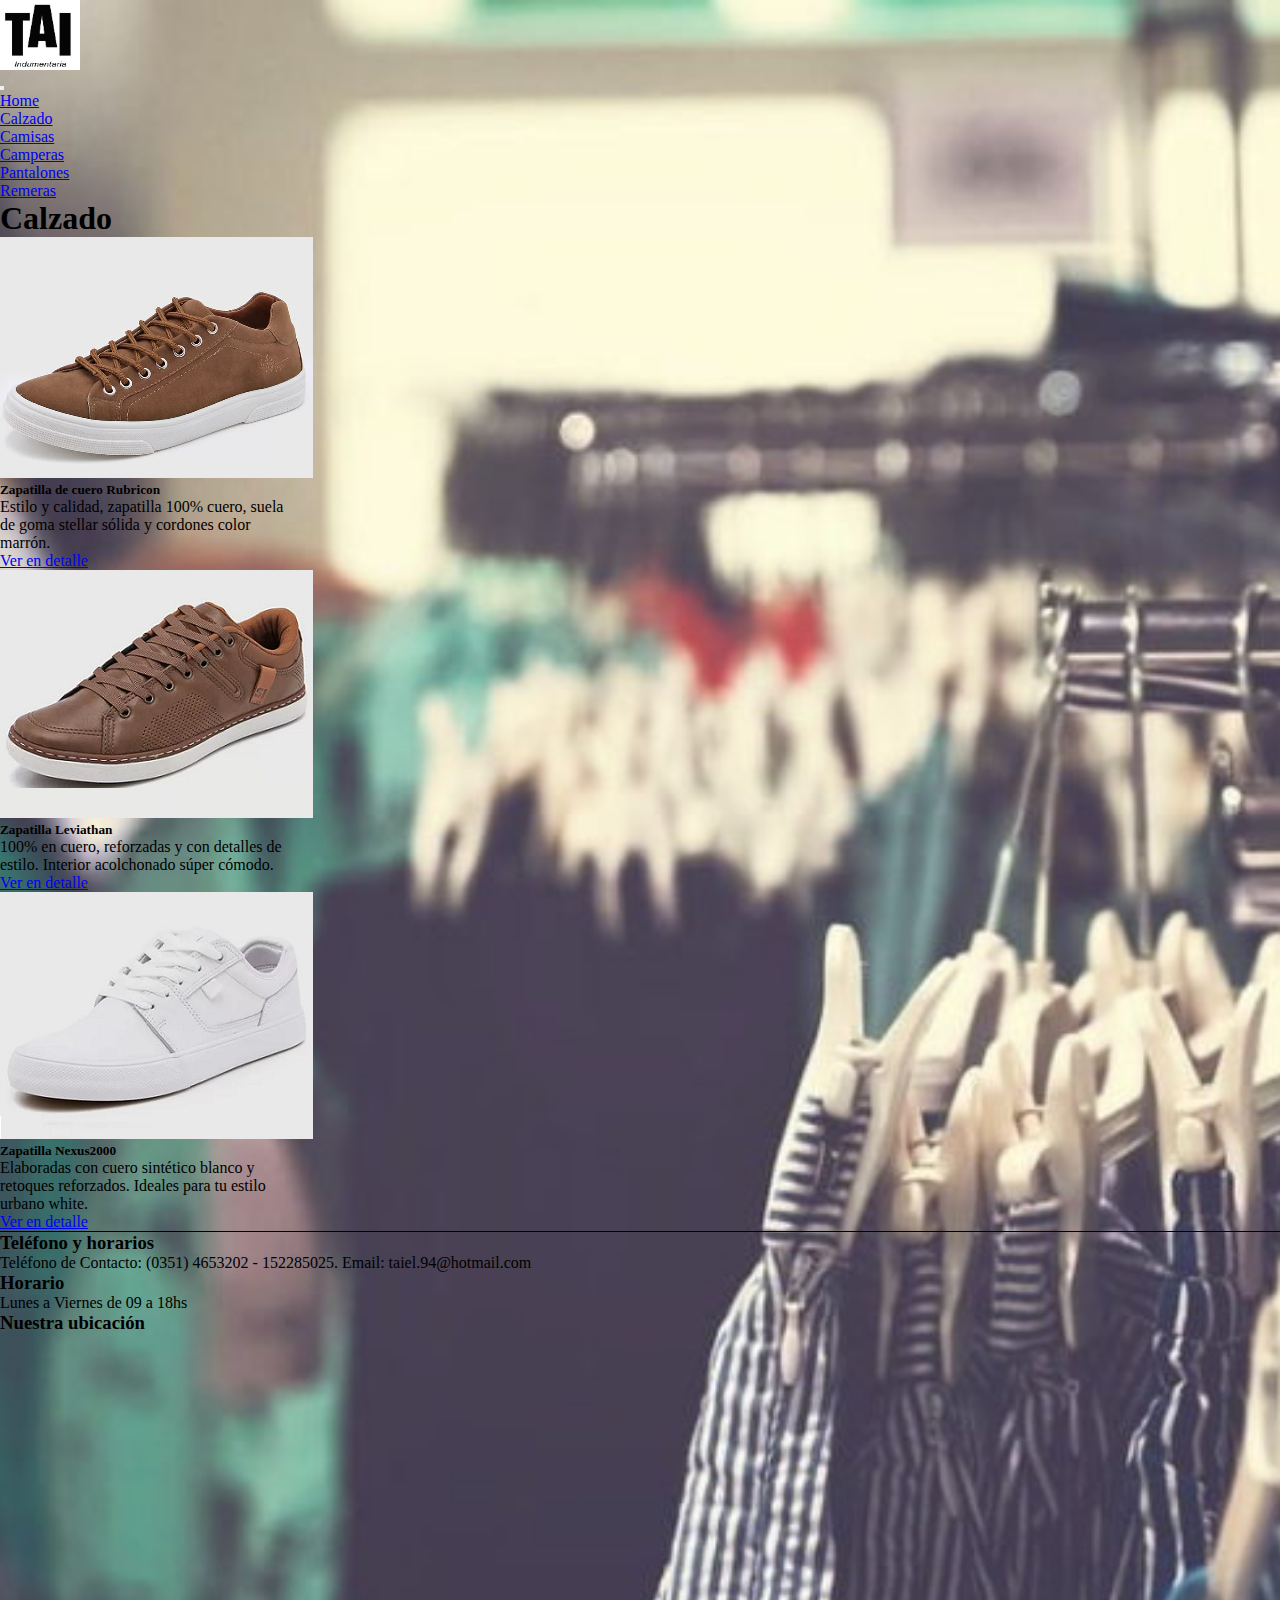
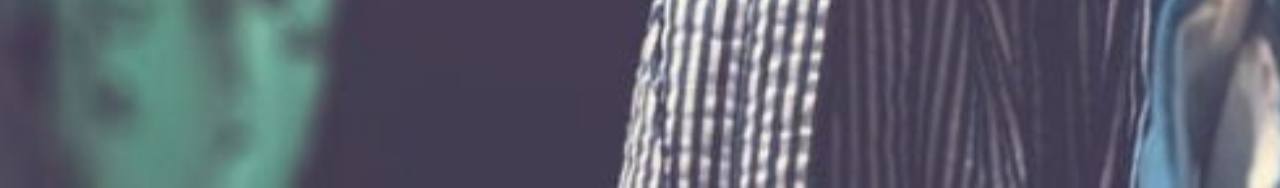
==== calzado.html @ a1be0335 "reposit" ====
<!DOCTYPE html>
<html lang="en">

<head>
    <meta charset="UTF-8">
    <meta http-equiv="X-UA-Compatible" content="IE=edge">
    <meta name="viewport" content="width=device-width, initial-scale=1.0">
    <link href="https://cdn.jsdelivr.net/npm/bootstrap@5.2.0-beta1/dist/css/bootstrap.min.css" rel="stylesheet"
        integrity="sha384-0evHe/X+R7YkIZDRvuzKMRqM+OrBnVFBL6DOitfPri4tjfHxaWutUpFmBp4vmVor" crossorigin="anonymous">
    <link rel="stylesheet" href="style.css">
    <title>Calzado</title>
</head>

<body>
    <header>
        <nav class="navbar navbar-expand-lg bg-light">
            <div class="container-fluid">
                <div>
                    <a class="navbar-brand" href="#">
                        <img src="img/logo.png" alt="" width="80" height="70">
                    </a>
                </div>
                <button class="navbar-toggler" type="button" data-bs-toggle="collapse" data-bs-target="#navbarNav"
                    aria-controls="navbarNav" aria-expanded="false" aria-label="Toggle navigation">
                    <span class="navbar-toggler-icon"></span>
                </button>
                <div class="collapse navbar-collapse justify-content-end" id="navbarNav">
                    <ul class="navbar-nav">
                        <li class="nav-item m-3">
                            <a class="nav-link active" aria-current="page" href="index.html">Home</a>
                        </li>
                        <li class="nav-item m-3">
                            <a class="nav-link" href="calzado.html">Calzado</a>
                        </li>
                        <li class="nav-item m-3">
                            <a class="nav-link" href="camisas.html">Camisas</a>
                        </li>
                        <li class="nav-item m-3">
                            <a class="nav-link" href="camperas.html">Camperas</a>
                        </li>
                        <li class="nav-item m-3">
                            <a class="nav-link" href="pantalones.html">Pantalones</a>
                        </li>
                        <li class="nav-item m-3">
                            <a class="nav-link" href="remeras.html">Remeras</a>
                        </li>
                    </ul>
                </div>
            </div>
        </nav>

    </header>
    <main>
        <section>
            <h1 class="text-center m-5">Calzado</h1>
            <div class="container">
                <div class="row">
                    <div class="col my-2 d-flex justify-content-center"> <!--my2 es el margen para que las cartas se separen al achicar pantalla y el d-flex hace que queden centradas para el responsive-->
                        <div class="card" style="width: 18rem;">
                            <img src="img/calzado1.png" class="card-img-top" alt="calzado1">
                            <div class="card-body">
                                <h5 class="card-title">Zapatilla de cuero Rubricon</h5>
                                <p class="card-text">Estilo y calidad, zapatilla 100% cuero, suela de goma stellar sólida y cordones color marrón.</p>
                                <a href="#" class="btn btn-primary">Ver en detalle</a>
                            </div>
                        </div>
                    </div>
                    <div class="col my-2 d-flex justify-content-center">
                        <div class="card" style="width: 18rem;">
                            <img src="img/calzado2.png" class="card-img-top" alt="calzado2">
                            <div class="card-body">
                                <h5 class="card-title">Zapatilla Leviathan</h5>
                                <p class="card-text">100% en cuero, reforzadas y con detalles de estilo. Interior acolchonado súper cómodo.</p>
                                <a href="#" class="btn btn-primary">Ver en detalle</a>
                            </div>
                        </div>
                    </div>
                    <div class="col my-2 d-flex justify-content-center">
                        <div class="card" style="width: 18rem;">
                            <img src="img/calzado3.png" class="card-img-top" alt="calzado3">
                            <div class="card-body">
                                <h5 class="card-title">Zapatilla Nexus2000</h5>
                                <p class="card-text">Elaboradas con cuero sintético blanco y retoques reforzados. Ideales para tu estilo urbano white.</p>
                                <a href="#" class="btn btn-primary">Ver en detalle</a>
                            </div>
                        </div>

                    </div>

                </div>
            </div>
        </section>
    </main>
    <footer id="pieDePagina">
        <div class="container-fluid mt-5">
            <h3>Teléfono y horarios</h3>
            <p class="telefonoHorario"> Teléfono de Contacto: (0351) 4653202 - 152285025. Email: taiel.94@hotmail.com
            </p>
            <h3>Horario</h3>
            <p class="horario2">Lunes a Viernes de 09 a 18hs</p>

            <h3>Nuestra ubicación</h3>
            <iframe
                src="https://www.google.com/maps/embed?pb=!1m18!1m12!1m3!1d3404.451071511335!2d-64.2230292763977!3d-31.4292467276888!2m3!1f0!2f0!3f0!3m2!1i1024!2i768!4f13.1!3m3!1m2!1s0x9432a20ea78d5639%3A0xef83f4e506393309!2sAndr%C3%A9s%20Chazarreta%201593%2C%20X5010AXS%20C%C3%B3rdoba!5e0!3m2!1ses!2sar!4v1651954157290!5m2!1ses!2sar"
                width="100%" height="450" style="border:0;" allowfullscreen="" loading="lazy"
                referrerpolicy="no-referrer-when-downgrade"></iframe>
        </div>
    </footer>

    <script src="https://cdn.jsdelivr.net/npm/bootstrap@5.2.0-beta1/dist/js/bootstrap.bundle.min.js"
        integrity="sha384-pprn3073KE6tl6bjs2QrFaJGz5/SUsLqktiwsUTF55Jfv3qYSDhgCecCxMW52nD2"
        crossorigin="anonymous"></script>
</body>

</html>
---- style.css ----
* {
    margin: 0;
    padding: 0;
  }

body {
    background: url(img/ropa2.jpg);
    background-size: cover;
    background-position: center center;
  }  


.carruselIntro {
    padding: 5px;
    margin: 5px;
}

.contenidoIndex {
    background: radial-gradient(rgb(33, 120, 126), rgb(87, 87, 187));
    flex: flex;
    padding: 10px;
    margin: 10px;
    border: solid 1px black;
  } 

#formularioDeContacto {
    background: radial-gradient(rgb(33, 120, 126), rgb(87, 87, 187));
    padding: 10px;
    margin: 10px;
    border: solid 1px black;
  }

#pieDePagina {
    border-top: solid 1px black;
}
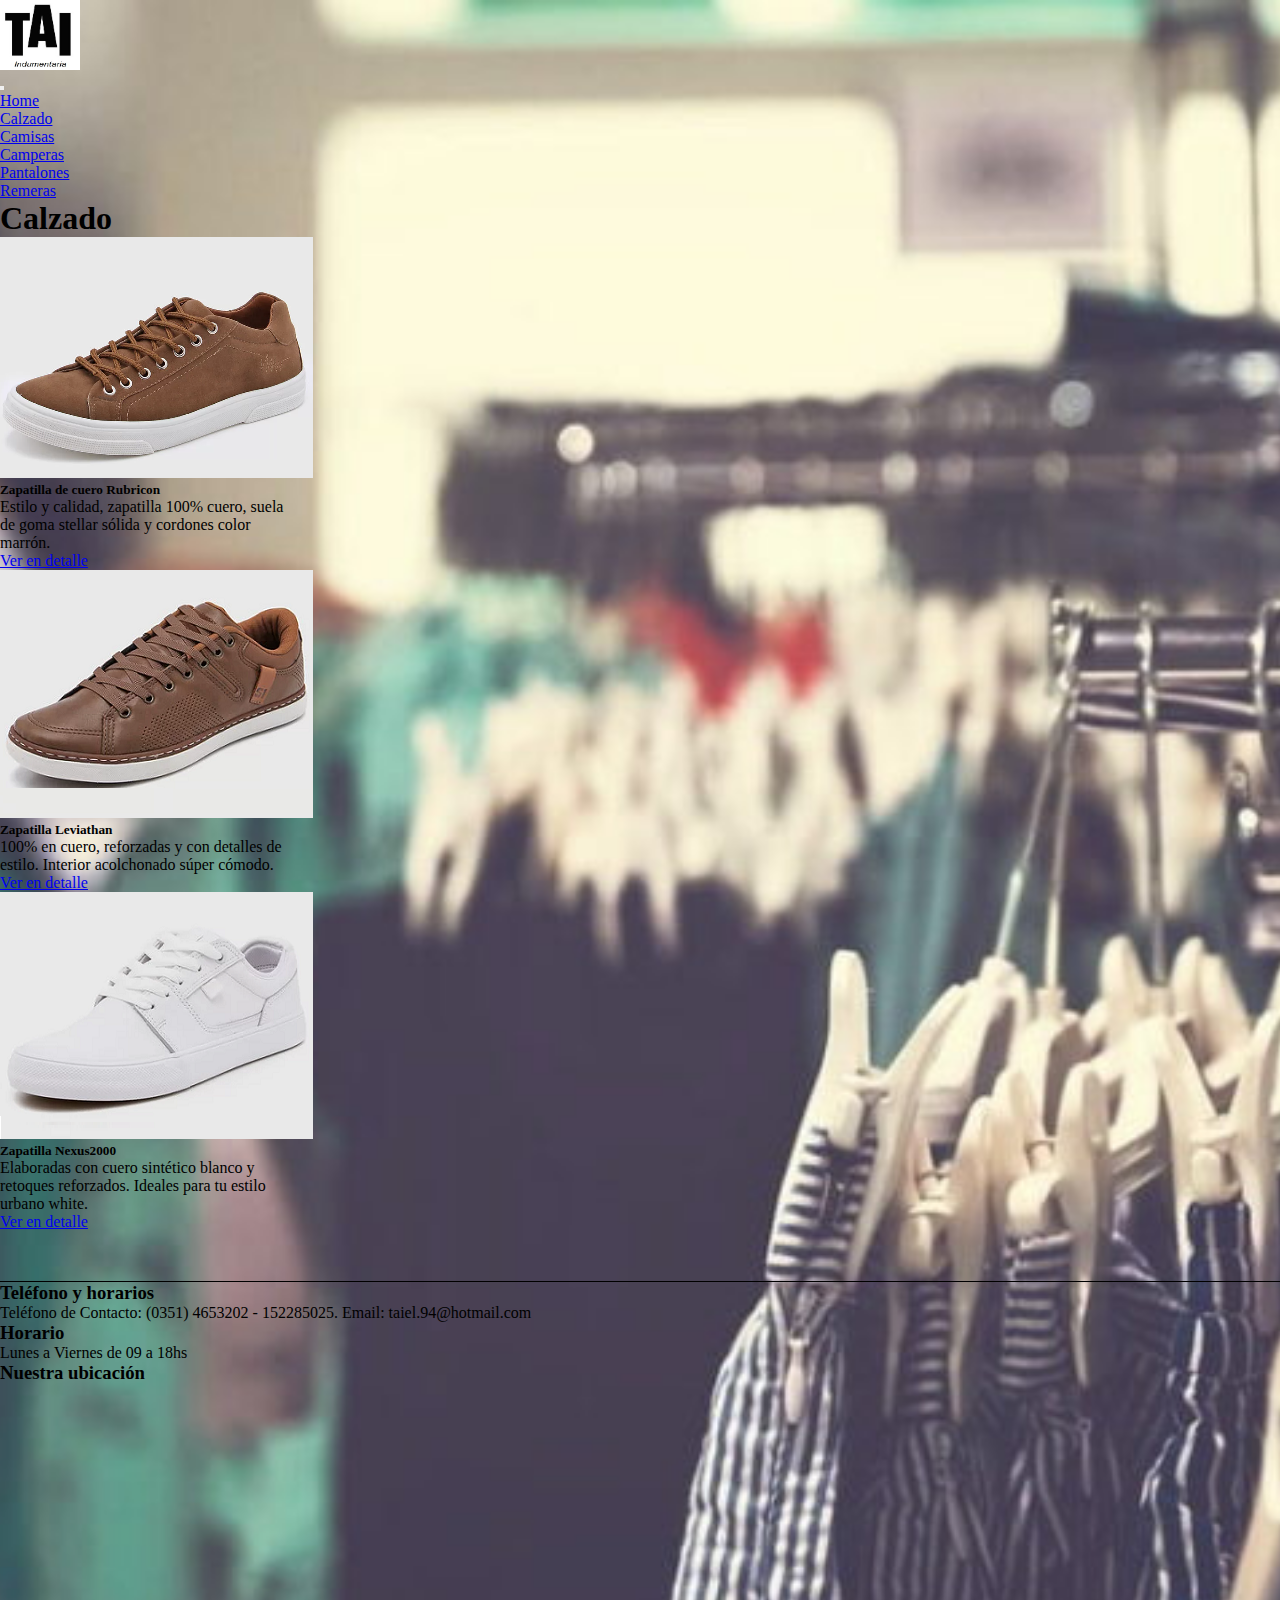
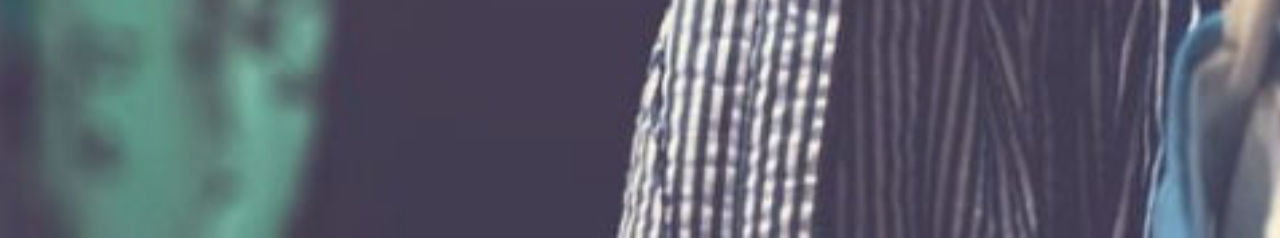
==== commit 2d48aef3: "animacion y cambios" ====
--- a/calzado.html
+++ b/calzado.html
@@ -92,7 +92,7 @@
         </section>
     </main>
     <footer id="pieDePagina">
-        <div class="container-fluid mt-5">
+        <div class="container-fluid mt-2">
             <h3>Teléfono y horarios</h3>
             <p class="telefonoHorario"> Teléfono de Contacto: (0351) 4653202 - 152285025. Email: taiel.94@hotmail.com
             </p>
--- a/style.css
+++ b/style.css
@@ -23,13 +23,25 @@
     border: solid 1px black;
   } 
 
+@keyframes mianimacion {
+    0% {transform:scale(1);}
+    50% {transform:scale(0.85);}
+    100% {transform:scale(0.5);}
+  }
+
 #formularioDeContacto {
     background: radial-gradient(rgb(33, 120, 126), rgb(87, 87, 187));
     padding: 10px;
     margin: 10px;
     border: solid 1px black;
+    animation-name: mianimacion;
+    animation-duration: 10s;
   }
 
 #pieDePagina {
+    margin-top: 50px;
     border-top: solid 1px black;
 }
+
+
+
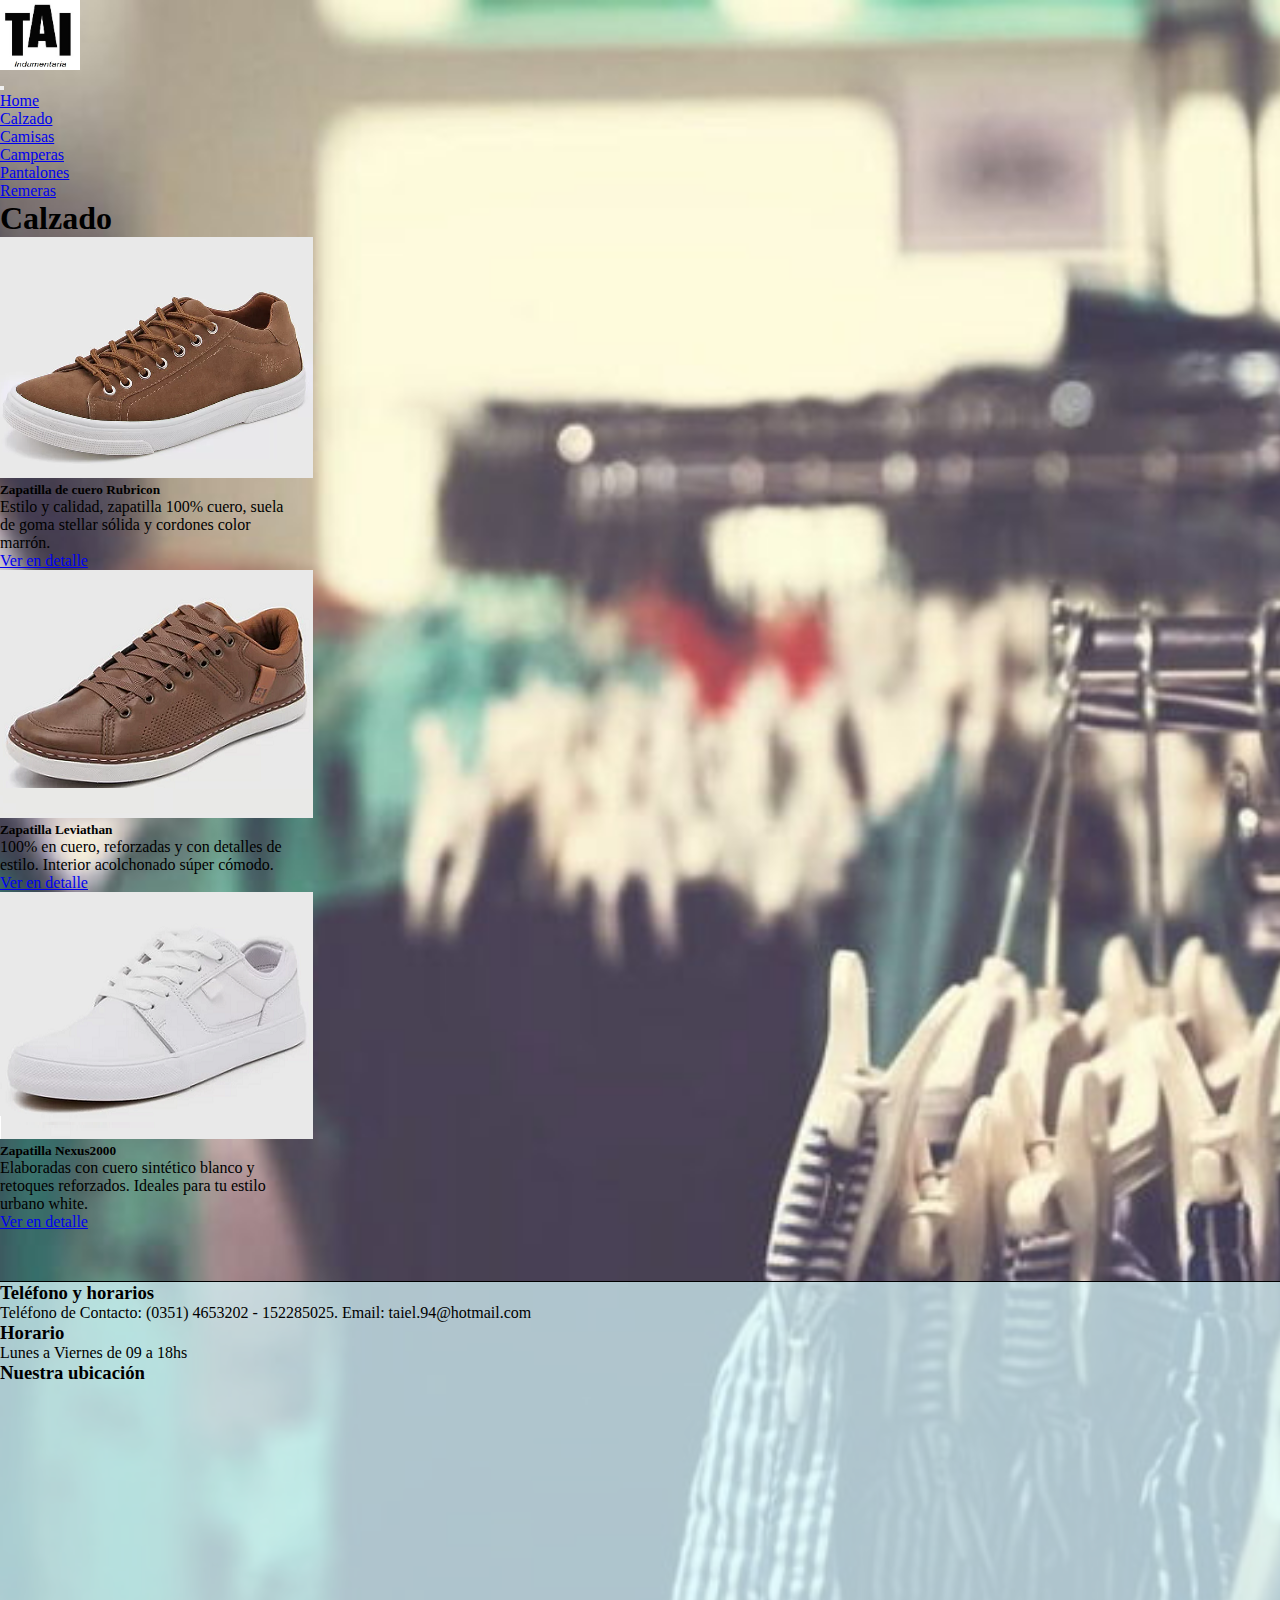
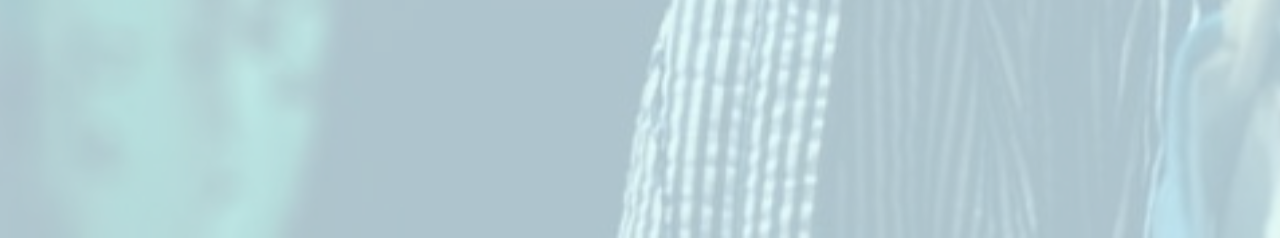
==== commit 47b0c790: "cambio SCSS y SEO" ====
--- a/calzado.html
+++ b/calzado.html
@@ -5,9 +5,11 @@
     <meta charset="UTF-8">
     <meta http-equiv="X-UA-Compatible" content="IE=edge">
     <meta name="viewport" content="width=device-width, initial-scale=1.0">
+    <meta name="description" content="Encontrá las mejores zapatillas y zapatos aquí. Ofertas y New Season.">
+    <meta name="keywords" content="TAI, Indumentaria, Zapatillas, Zapatos.">
     <link href="https://cdn.jsdelivr.net/npm/bootstrap@5.2.0-beta1/dist/css/bootstrap.min.css" rel="stylesheet"
         integrity="sha384-0evHe/X+R7YkIZDRvuzKMRqM+OrBnVFBL6DOitfPri4tjfHxaWutUpFmBp4vmVor" crossorigin="anonymous">
-    <link rel="stylesheet" href="style.css">
+    <link rel="stylesheet" href="CSS/style.css" />
     <title>Calzado</title>
 </head>
 
@@ -16,8 +18,8 @@
         <nav class="navbar navbar-expand-lg bg-light">
             <div class="container-fluid">
                 <div>
-                    <a class="navbar-brand" href="#">
-                        <img src="img/logo.png" alt="" width="80" height="70">
+                    <a class="navbar-brand" href="index.html">
+                        <img src="img/logo.png" alt="logo1" width="80" height="70">
                     </a>
                 </div>
                 <button class="navbar-toggler" type="button" data-bs-toggle="collapse" data-bs-target="#navbarNav"
--- a/CSS/style.css
+++ b/CSS/style.css
@@ -0,0 +1,91 @@
+@charset "UTF-8";
+/* Map */
+* {
+  margin: 0;
+  padding: 0;
+}
+
+body {
+  background: url(../img/ropa2.jpg);
+  background-size: cover;
+  background-position: center center;
+}
+
+/* Anidación */
+.paginaIndex .carruselIntro {
+  padding: 5px;
+  margin: 5px;
+}
+
+.paginaIndex .contenidoIndex1, .paginaIndex .contenidoIndex2 {
+  background: beige;
+  -webkit-box-flex: flex;
+      -ms-flex: flex;
+          flex: flex;
+  padding: 10px;
+  margin: 10px;
+  border: solid 1px black;
+  -webkit-animation-name: mianimacion;
+          animation-name: mianimacion;
+  -webkit-animation-duration: 10s;
+          animation-duration: 10s;
+}
+
+/* Aplicando Extend */
+.contenidoIndex2 {
+  font-size: small;
+}
+
+/* Mixins */
+@-webkit-keyframes mianimacion {
+  0% {
+    -webkit-transform: scale(1);
+            transform: scale(1);
+  }
+  50% {
+    -webkit-transform: scale(0.85);
+            transform: scale(0.85);
+  }
+  100% {
+    -webkit-transform: scale(0.5);
+            transform: scale(0.5);
+  }
+}
+@keyframes mianimacion {
+  0% {
+    -webkit-transform: scale(1);
+            transform: scale(1);
+  }
+  50% {
+    -webkit-transform: scale(0.85);
+            transform: scale(0.85);
+  }
+  100% {
+    -webkit-transform: scale(0.5);
+            transform: scale(0.5);
+  }
+}
+
+#formularioDeContacto {
+  background: rgba(255, 246, 232, 0.979);
+  padding: 10px;
+  margin: 10px;
+  border: solid 1px black;
+  -webkit-animation-name: mianimacion;
+          animation-name: mianimacion;
+  -webkit-animation-duration: 10s;
+          animation-duration: 10s;
+}
+
+#pieDePagina {
+  background: rgba(217, 251, 255, 0.712);
+  margin-top: 50px;
+  border-top: solid 1px black;
+}
+
+@media (max-width: 480px) {
+  .mensajeFormulario {
+    width: 100%;
+  }
+}
+/*# sourceMappingURL=style.css.map */